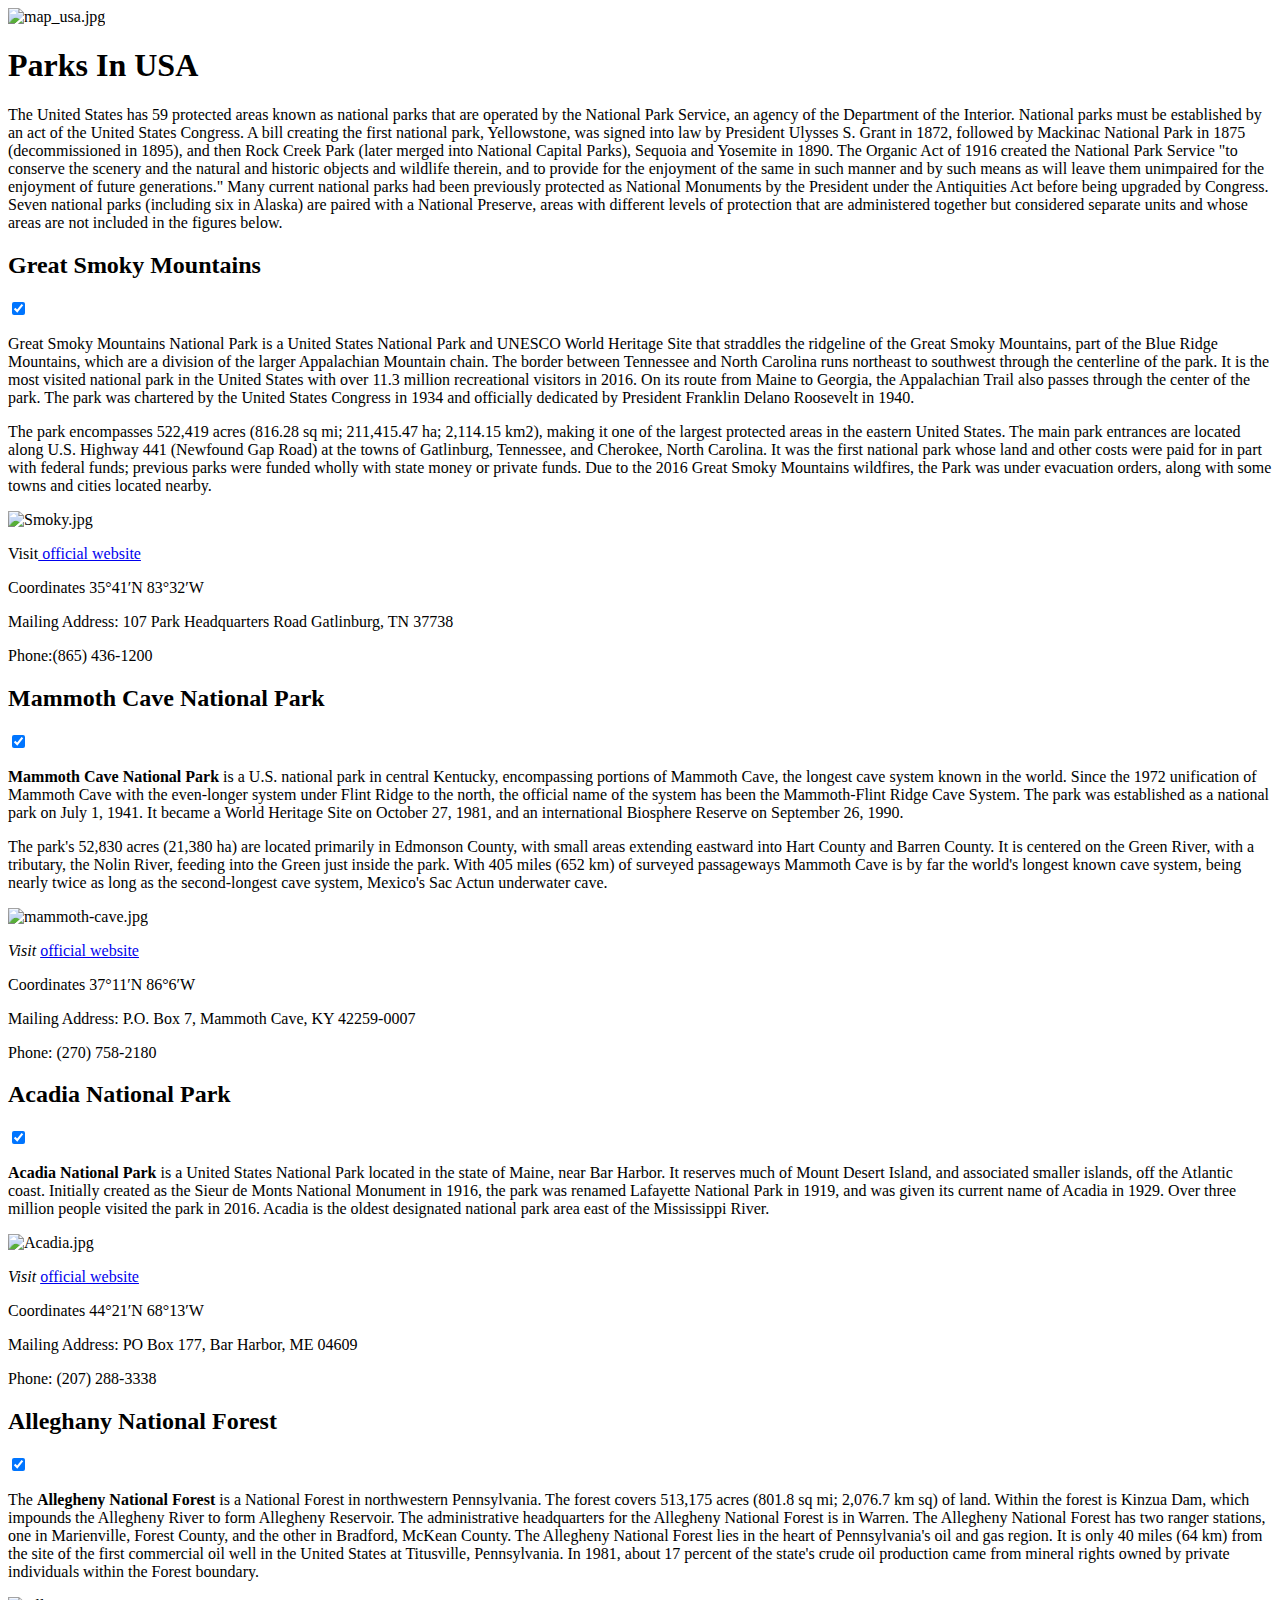
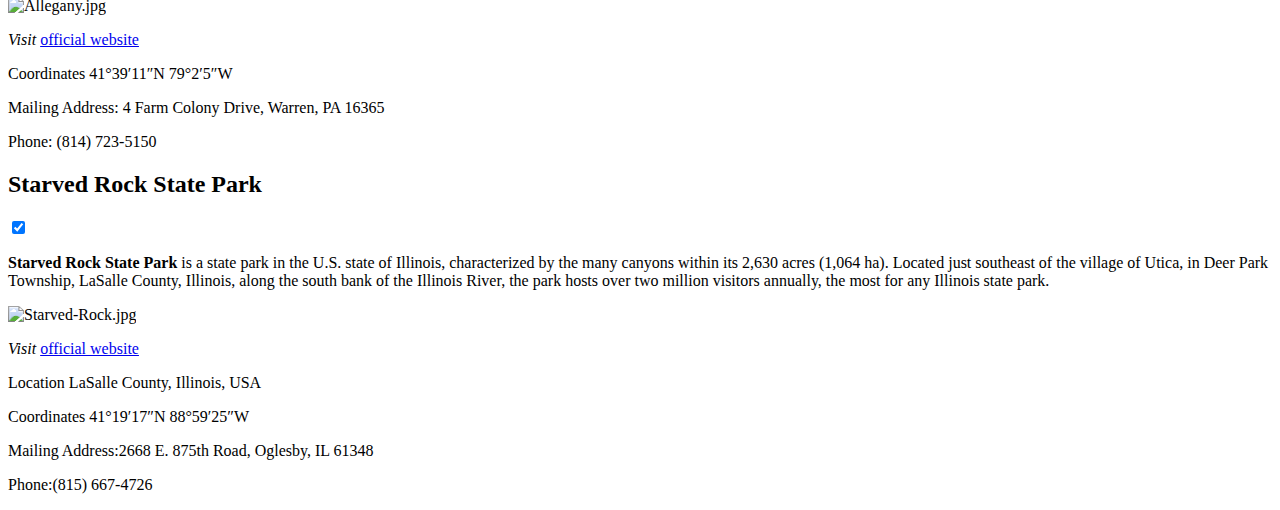
==== ParkInUSA_HTML_CSS/index.html @ b9dfbdc5 "Input checkbox Hidden" ====
<!-- reference websites
https://en.wikipedia.org/wiki/List_of_national_parks_of_the_United_States
https://www.nps.gov/grsm/index.htm
https://www.nps.gov/maca/index.htm
https://www.nps.gov/acad/index.htm
http://www.fs.usda.gov/allegheny/
https://www.starvedrockstatepark.org
-->
<!DOCTYPE html >
<html lang="en-US">
<head >
    <meta charset="UTF-8">
    <link rel="shortcut icon" href="./Images/Img123.ico" />
    <title>  Park In USA</title>

    <link rel="stylesheet" href="./css/style.css">
</head>
  <body >
    <div>

      <div class= "header">
        <img  src="./Images/map_usa.jpg"  alt="map_usa.jpg">
        <h1> Parks In USA </h1>
      </div>
<!--  -->
      <div  class="description">
        <p >The United States has 59 protected areas known as national parks that are operated by the National Park Service, an agency of the Department of the Interior. National parks must be established by an act of the United States Congress. A bill creating the first national park, Yellowstone, was signed into law by President Ulysses S. Grant in 1872, followed by Mackinac National Park in 1875 (decommissioned in 1895), and then Rock Creek Park (later merged into National Capital Parks), Sequoia and Yosemite in 1890. The Organic Act of 1916 created the National Park Service "to conserve the scenery and the natural and historic objects and wildlife therein, and to provide for the enjoyment of the same in such manner and by such means as will leave them unimpaired for the enjoyment of future generations." Many current national parks had been previously protected as National Monuments by the President under the Antiquities Act before being upgraded by Congress. Seven national parks (including six in Alaska) are paired with a National Preserve, areas with different levels of protection that are administered together but considered separate units and whose areas are not included in the figures below.
        </p>
      </div>
<!--  -->
        <label for ="toggleGSM"><h2 >Great Smoky Mountains</h2></label>
        <input id="toggleGSM" type="checkbox" checked>

        <div id="expandGSM">
          <section>
            <p> Great Smoky Mountains National Park is a United States National Park and UNESCO World Heritage Site that straddles the ridgeline of the Great Smoky Mountains, part of the Blue Ridge Mountains, which are a division of the larger Appalachian Mountain chain. The border between Tennessee and North Carolina runs northeast to southwest through the centerline of the park. It is the most visited national park in the United States with over 11.3 million recreational visitors in 2016. On its route from Maine to Georgia, the Appalachian Trail also passes through the center of the park. The park was chartered by the United States Congress in 1934 and officially dedicated by President Franklin Delano Roosevelt in 1940.  </p>
            <p>The park encompasses 522,419 acres (816.28 sq mi; 211,415.47 ha; 2,114.15 km2),   making it one of the largest protected areas in the eastern United States. The main park entrances are located along U.S. Highway 441 (Newfound Gap Road) at the towns of Gatlinburg, Tennessee, and Cherokee, North Carolina. It was the first national park whose land and other costs were paid for in part with federal funds; previous parks were funded wholly with state money or private funds. Due to the 2016 Great Smoky Mountains wildfires, the Park was under evacuation orders, along with some towns and cities located nearby.</p>

            <div class ="app">
                <img class ="screenshot" src="./Images/Smoky.jpg" alt="Smoky.jpg">
                <div class ="contact">
                  <p>Visit<a href="https://www.nps.gov/grsm/index.htm"> official website</a> </p>
                  <p>Coordinates 35°41′N 83°32′W</p>
                  <p>Mailing Address: 107 Park Headquarters Road Gatlinburg, TN 37738</p>
                  <p>Phone:(865) 436-1200 </p>
                </div>
            </div>
          </section>
        </div>
<!--  -->
        <label for="toggleMACA"><h2 >Mammoth Cave National Park</h2></label>
        <input id="toggleMACA" type="checkbox" checked>

        <div id="expandMACA">
          <section>
            <p> <b>Mammoth Cave National Park</b> is a U.S. national park in central Kentucky, encompassing portions of Mammoth Cave, the longest cave system known in the world. Since the 1972 unification of Mammoth Cave with the even-longer system under Flint Ridge to the north, the official name of the system has been the Mammoth-Flint Ridge Cave System. The park was established as a national park on July 1, 1941. It became a World Heritage Site on October 27, 1981, and an international Biosphere Reserve on September 26, 1990. </p>
            <p> The park's 52,830 acres (21,380 ha) are located primarily in Edmonson County, with small areas extending eastward into Hart County and Barren County. It is centered on the Green River, with a tributary, the Nolin River, feeding into the Green just inside the park. With 405 miles (652 km) of surveyed passageways Mammoth Cave is by far the world's longest known cave system, being nearly twice as long as the second-longest cave system, Mexico's Sac Actun underwater cave.</p>

            <div class ="app">
                <img class ="screenshot" src="./Images/mammoth-cave.jpg" alt="mammoth-cave.jpg">
                <div class ="contact">
                  <p> <em> Visit </em> <a href="https://www.nps.gov/maca/index.htm"> official website</a></p>
                  <p>Coordinates 	37°11′N 86°6′W</p>
                  <p> Mailing Address: P.O. Box 7, Mammoth Cave, KY 42259-0007 </p>
                  <p>Phone: (270) 758-2180 </p>
                </div>
            </div>
          </section>
        </div>
<!--  -->
        <label for="toggleACAD"><h2 >Acadia National Park</h2></label>
        <input id="toggleACAD" type="checkbox" checked>

        <div id="expandACAD">
          <section>
            <p> <b>Acadia National Park</b> is a United States National Park located in the state of Maine, near Bar Harbor. It reserves much of Mount Desert Island, and associated smaller islands, off the Atlantic coast. Initially created as the Sieur de Monts National Monument in 1916, the park was renamed Lafayette National Park in 1919, and was given its current name of Acadia in 1929. Over three million people visited the park in 2016. Acadia is the oldest designated national park area east of the Mississippi River. </p>

            <div class ="app">
                <img class="screenshot" src="./Images/Acadia.jpg" alt="Acadia.jpg">
                <div class ="contact">
                  <p> <em> Visit </em> <a href="https://www.nps.gov/acad/index.htm"> official website</a></p>
                  <p>Coordinates 44°21′N 68°13′W	</p>
                  <p> Mailing Address:  PO Box 177, Bar Harbor, ME 04609 </p>
                  <p>Phone: (207) 288-3338 </p>
                </div>
            </div>
          </section>
        </div>
<!--  -->
        <label for="toggleALL"><h2 >Alleghany National Forest</h2></label>
        <input id="toggleALL" type="checkbox" checked>

        <div id="expandALL">
          <section>
            <p> The <b>Allegheny National Forest</b> is a National Forest in northwestern Pennsylvania. The forest covers 513,175 acres (801.8 sq mi; 2,076.7 km sq) of land. Within the forest is Kinzua Dam, which impounds the Allegheny River to form Allegheny Reservoir. The administrative headquarters for the Allegheny National Forest is in Warren. The Allegheny National Forest has two ranger stations, one in Marienville, Forest County, and the other in Bradford, McKean County. The Allegheny National Forest lies in the heart of Pennsylvania's oil and gas region. It is only 40 miles (64 km) from the site of the first commercial oil well in the United States at Titusville, Pennsylvania. In 1981, about 17 percent of the state's crude oil production came from mineral rights owned by private individuals within the Forest boundary.</p>

            <div class ="app">
                <img class="screenshot" src="./Images/Allegany.jpg" alt="Allegany.jpg">
                <div class ="contact">
                  <p> <em> Visit </em> <a href="http://www.fs.usda.gov/allegheny/"> official website</a></p>
                  <p>Coordinates 41°39′11″N 79°2′5″W</p>
                  <p>Mailing Address: 4 Farm Colony Drive, Warren, PA 16365 </p>
                  <p>Phone: (814) 723-5150 </p>
                </div>
            </div>
          </section>
        </div>
<!--  -->
        <label for="toggleSTR"><h2 >Starved Rock State Park</h2></label>
        <input id="toggleSTR" type="checkbox" checked>

        <div id="expandSTR">
          <section>
            <p> <b>Starved Rock State Park</b> is a state park in the U.S. state of Illinois, characterized by the many canyons within its 2,630 acres (1,064 ha). Located just southeast of the village of Utica, in Deer Park Township, LaSalle County, Illinois, along the south bank of the Illinois River, the park hosts over two million visitors annually, the most for any Illinois state park. </p>

            <div class ="app">
                <img class ="screenshot" src="./Images/Starved-Rock.jpg" alt="Starved-Rock.jpg">
                <div class ="contact">
                  <p> <em> Visit </em> <a href="https://www.starvedrockstatepark.org"> official website</a></p>
                  <p> Location	LaSalle County, Illinois, USA </p>
                  <p>Coordinates 41°19′17″N 88°59′25″W</p>
                  <p>Mailing Address:2668 E. 875th Road, Oglesby, IL 61348 </p>
                  <p>Phone:(815) 667-4726</p>
                </div>
            </div>
          </section>
        </div>
<!--  -->
      </div>

  </body>
</html>
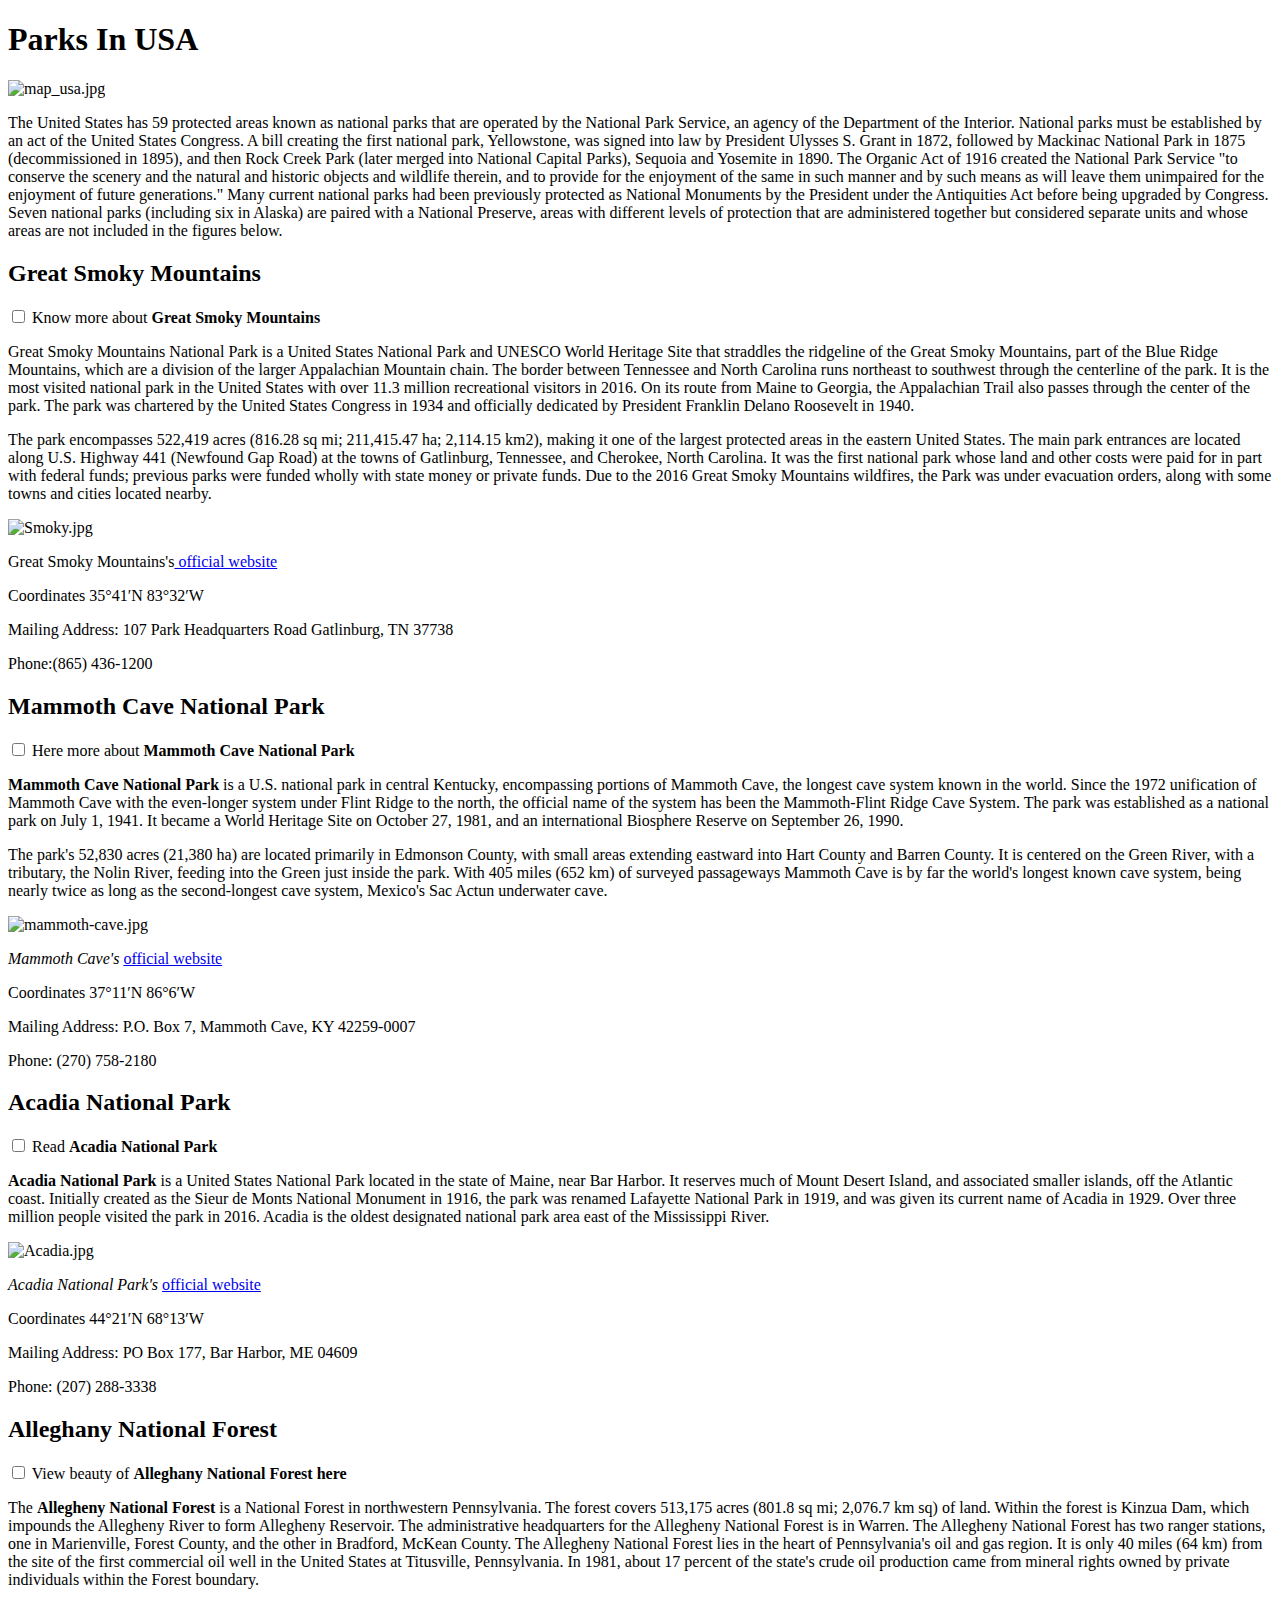
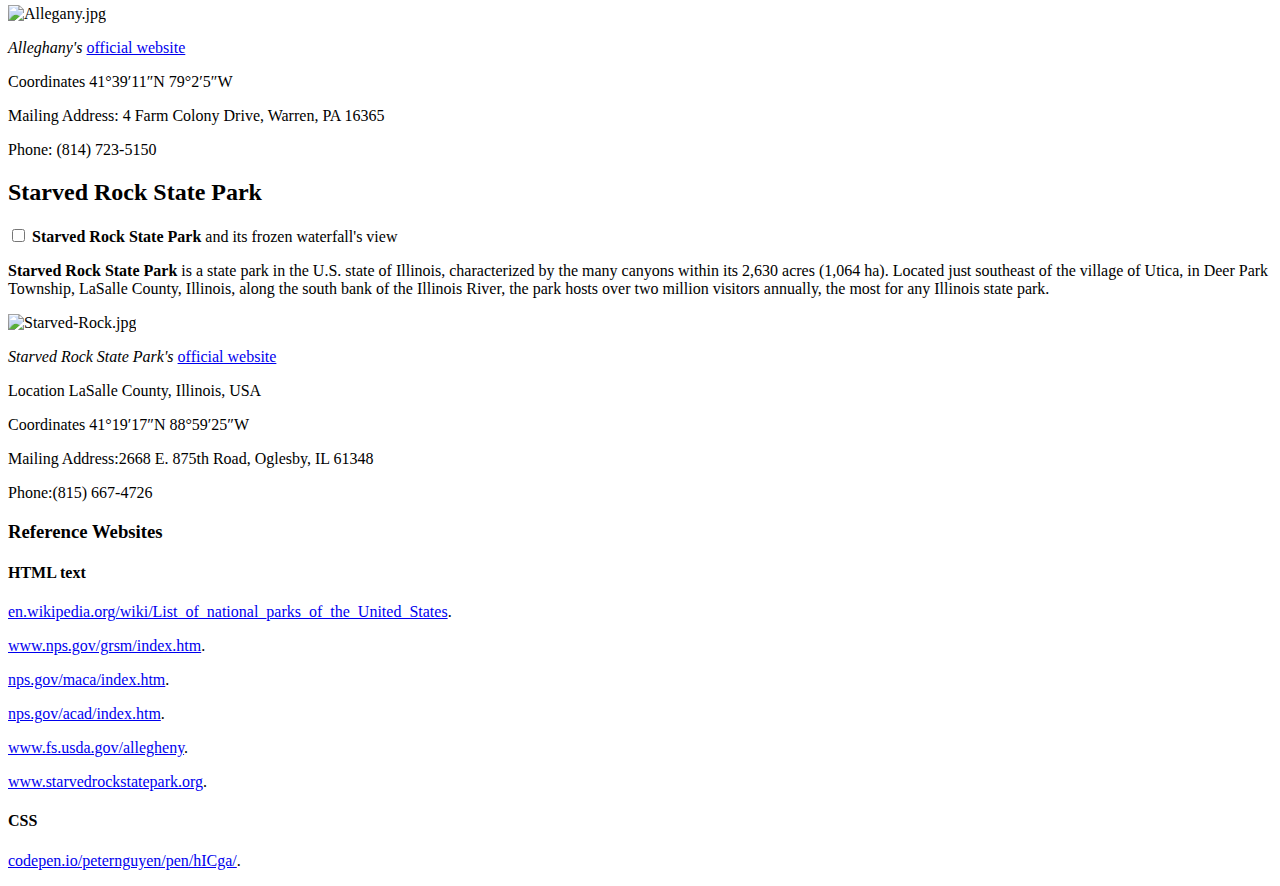
==== commit 590abfdb: "Final Save ready now Footer added, + - is working for contect," ====
--- a/ParkInUSA_HTML_CSS/index.html
+++ b/ParkInUSA_HTML_CSS/index.html
@@ -9,125 +9,138 @@
 -->
 <!DOCTYPE html >
 <html lang="en-US">
-<head >
+  <!--  -->
+  <head >
     <meta charset="UTF-8">
     <link rel="shortcut icon" href="./Images/Img123.ico" />
     <title>  Park In USA</title>
+    <link rel="stylesheet" href="./css/style.css">
+  </head>
 
-    <link rel="stylesheet" href="./css/style.css">
-</head>
+  <!--  -->
   <body >
-    <div>
-
-      <div class= "header">
-        <img  src="./Images/map_usa.jpg"  alt="map_usa.jpg">
-        <h1> Parks In USA </h1>
-      </div>
-<!--  -->
-      <div  class="description">
+    <div >
+      <!--  -->
+      <section>
+        <div class= "header">
+          <h1> Parks In USA </h1>
+          <img  src="./Images/map_usa.jpg"  alt="map_usa.jpg">
+        </div>
         <p >The United States has 59 protected areas known as national parks that are operated by the National Park Service, an agency of the Department of the Interior. National parks must be established by an act of the United States Congress. A bill creating the first national park, Yellowstone, was signed into law by President Ulysses S. Grant in 1872, followed by Mackinac National Park in 1875 (decommissioned in 1895), and then Rock Creek Park (later merged into National Capital Parks), Sequoia and Yosemite in 1890. The Organic Act of 1916 created the National Park Service "to conserve the scenery and the natural and historic objects and wildlife therein, and to provide for the enjoyment of the same in such manner and by such means as will leave them unimpaired for the enjoyment of future generations." Many current national parks had been previously protected as National Monuments by the President under the Antiquities Act before being upgraded by Congress. Seven national parks (including six in Alaska) are paired with a National Preserve, areas with different levels of protection that are administered together but considered separate units and whose areas are not included in the figures below.
         </p>
-      </div>
-<!--  -->
-        <label for ="toggleGSM"><h2 >Great Smoky Mountains</h2></label>
-        <input id="toggleGSM" type="checkbox" checked>
+      </section>
+      <!--  -->
+      <section>
+        <h2> Great Smoky Mountains</h2>
+        <input id="toggleGSM" type="checkbox">
+        <label id = "GSM" for ="toggleGSM">Know more about <b>Great Smoky Mountains</b></label>
+        <div id="expandGSM">
+          <p> Great Smoky Mountains National Park is a United States National Park and UNESCO World Heritage Site that straddles the ridgeline of the Great Smoky Mountains, part of the Blue Ridge Mountains, which are a division of the larger Appalachian Mountain chain. The border between Tennessee and North Carolina runs northeast to southwest through the centerline of the park. It is the most visited national park in the United States with over 11.3 million recreational visitors in 2016. On its route from Maine to Georgia, the Appalachian Trail also passes through the center of the park. The park was chartered by the United States Congress in 1934 and officially dedicated by President Franklin Delano Roosevelt in 1940.  </p>
+          <p>The park encompasses 522,419 acres (816.28 sq mi; 211,415.47 ha; 2,114.15 km2),   making it one of the largest protected areas in the eastern United States. The main park entrances are located along U.S. Highway 441 (Newfound Gap Road) at the towns of Gatlinburg, Tennessee, and Cherokee, North Carolina. It was the first national park whose land and other costs were paid for in part with federal funds; previous parks were funded wholly with state money or private funds. Due to the 2016 Great Smoky Mountains wildfires, the Park was under evacuation orders, along with some towns and cities located nearby.</p>
+          <div class ="app">
+            <img class ="screenshot" src="./Images/Smoky.jpg" alt="Smoky.jpg">
+            <div class ="contact">
+              <p>Great Smoky Mountains's<a href="https://www.nps.gov/grsm/index.htm"> official website</a> </p>
+              <p>Coordinates 35°41′N 83°32′W</p>
+              <p>Mailing Address: 107 Park Headquarters Road Gatlinburg, TN 37738</p>
+              <p>Phone:(865) 436-1200 </p>
+            </div>
+          </div>
+        </div>
+      </section>
 
-        <div id="expandGSM">
-          <section>
-            <p> Great Smoky Mountains National Park is a United States National Park and UNESCO World Heritage Site that straddles the ridgeline of the Great Smoky Mountains, part of the Blue Ridge Mountains, which are a division of the larger Appalachian Mountain chain. The border between Tennessee and North Carolina runs northeast to southwest through the centerline of the park. It is the most visited national park in the United States with over 11.3 million recreational visitors in 2016. On its route from Maine to Georgia, the Appalachian Trail also passes through the center of the park. The park was chartered by the United States Congress in 1934 and officially dedicated by President Franklin Delano Roosevelt in 1940.  </p>
-            <p>The park encompasses 522,419 acres (816.28 sq mi; 211,415.47 ha; 2,114.15 km2),   making it one of the largest protected areas in the eastern United States. The main park entrances are located along U.S. Highway 441 (Newfound Gap Road) at the towns of Gatlinburg, Tennessee, and Cherokee, North Carolina. It was the first national park whose land and other costs were paid for in part with federal funds; previous parks were funded wholly with state money or private funds. Due to the 2016 Great Smoky Mountains wildfires, the Park was under evacuation orders, along with some towns and cities located nearby.</p>
+      <!--  -->
+      <section>
+        <h2>Mammoth Cave National Park</h2>
+        <input id="toggleMACA" type="checkbox"  >
+        <label id = "MACA" for="toggleMACA"> Here more about <b>Mammoth Cave National Park</b> </label>
+        <div id="expandMACA">
+          <p> <b>Mammoth Cave National Park</b> is a U.S. national park in central Kentucky, encompassing portions of Mammoth Cave, the longest cave system known in the world. Since the 1972 unification of Mammoth Cave with the even-longer system under Flint Ridge to the north, the official name of the system has been the Mammoth-Flint Ridge Cave System. The park was established as a national park on July 1, 1941. It became a World Heritage Site on October 27, 1981, and an international Biosphere Reserve on September 26, 1990. </p>
+          <p> The park's 52,830 acres (21,380 ha) are located primarily in Edmonson County, with small areas extending eastward into Hart County and Barren County. It is centered on the Green River, with a tributary, the Nolin River, feeding into the Green just inside the park. With 405 miles (652 km) of surveyed passageways Mammoth Cave is by far the world's longest known cave system, being nearly twice as long as the second-longest cave system, Mexico's Sac Actun underwater cave.</p>
 
-            <div class ="app">
-                <img class ="screenshot" src="./Images/Smoky.jpg" alt="Smoky.jpg">
-                <div class ="contact">
-                  <p>Visit<a href="https://www.nps.gov/grsm/index.htm"> official website</a> </p>
-                  <p>Coordinates 35°41′N 83°32′W</p>
-                  <p>Mailing Address: 107 Park Headquarters Road Gatlinburg, TN 37738</p>
-                  <p>Phone:(865) 436-1200 </p>
-                </div>
+          <div class ="app">
+            <img class ="screenshot" src="./Images/mammoth-cave.jpg" alt="mammoth-cave.jpg">
+            <div class ="contact">
+              <p> <em> Mammoth Cave's </em> <a href="https://www.nps.gov/maca/index.htm"> official website</a></p>
+              <p>Coordinates 	37°11′N 86°6′W</p>
+              <p> Mailing Address: P.O. Box 7, Mammoth Cave, KY 42259-0007 </p>
+              <p>Phone: (270) 758-2180 </p>
             </div>
-          </section>
+          </div>
         </div>
-<!--  -->
-        <label for="toggleMACA"><h2 >Mammoth Cave National Park</h2></label>
-        <input id="toggleMACA" type="checkbox" checked>
+      </section>
+      <!--  -->
 
-        <div id="expandMACA">
-          <section>
-            <p> <b>Mammoth Cave National Park</b> is a U.S. national park in central Kentucky, encompassing portions of Mammoth Cave, the longest cave system known in the world. Since the 1972 unification of Mammoth Cave with the even-longer system under Flint Ridge to the north, the official name of the system has been the Mammoth-Flint Ridge Cave System. The park was established as a national park on July 1, 1941. It became a World Heritage Site on October 27, 1981, and an international Biosphere Reserve on September 26, 1990. </p>
-            <p> The park's 52,830 acres (21,380 ha) are located primarily in Edmonson County, with small areas extending eastward into Hart County and Barren County. It is centered on the Green River, with a tributary, the Nolin River, feeding into the Green just inside the park. With 405 miles (652 km) of surveyed passageways Mammoth Cave is by far the world's longest known cave system, being nearly twice as long as the second-longest cave system, Mexico's Sac Actun underwater cave.</p>
-
-            <div class ="app">
-                <img class ="screenshot" src="./Images/mammoth-cave.jpg" alt="mammoth-cave.jpg">
-                <div class ="contact">
-                  <p> <em> Visit </em> <a href="https://www.nps.gov/maca/index.htm"> official website</a></p>
-                  <p>Coordinates 	37°11′N 86°6′W</p>
-                  <p> Mailing Address: P.O. Box 7, Mammoth Cave, KY 42259-0007 </p>
-                  <p>Phone: (270) 758-2180 </p>
-                </div>
-            </div>
-          </section>
-        </div>
-<!--  -->
-        <label for="toggleACAD"><h2 >Acadia National Park</h2></label>
-        <input id="toggleACAD" type="checkbox" checked>
+      <section>
+        <h2> Acadia National Park</h2>
+        <input id="toggleACAD" type="checkbox"  >
+        <label id = "ACAD" for="toggleACAD"> Read <b>Acadia National Park</b> </label>
 
         <div id="expandACAD">
-          <section>
-            <p> <b>Acadia National Park</b> is a United States National Park located in the state of Maine, near Bar Harbor. It reserves much of Mount Desert Island, and associated smaller islands, off the Atlantic coast. Initially created as the Sieur de Monts National Monument in 1916, the park was renamed Lafayette National Park in 1919, and was given its current name of Acadia in 1929. Over three million people visited the park in 2016. Acadia is the oldest designated national park area east of the Mississippi River. </p>
-
-            <div class ="app">
-                <img class="screenshot" src="./Images/Acadia.jpg" alt="Acadia.jpg">
-                <div class ="contact">
-                  <p> <em> Visit </em> <a href="https://www.nps.gov/acad/index.htm"> official website</a></p>
-                  <p>Coordinates 44°21′N 68°13′W	</p>
-                  <p> Mailing Address:  PO Box 177, Bar Harbor, ME 04609 </p>
-                  <p>Phone: (207) 288-3338 </p>
-                </div>
+          <p> <b>Acadia National Park</b> is a United States National Park located in the state of Maine, near Bar Harbor. It reserves much of Mount Desert Island, and associated smaller islands, off the Atlantic coast. Initially created as the Sieur de Monts National Monument in 1916, the park was renamed Lafayette National Park in 1919, and was given its current name of Acadia in 1929. Over three million people visited the park in 2016. Acadia is the oldest designated national park area east of the Mississippi River. </p>
+          <div class ="app">
+            <img class="screenshot" src="./Images/Acadia.jpg" alt="Acadia.jpg">
+            <div class ="contact">
+              <p> <em> Acadia National Park's </em> <a href="https://www.nps.gov/acad/index.htm"> official website</a></p>
+              <p>Coordinates 44°21′N 68°13′W	</p>
+              <p> Mailing Address:  PO Box 177, Bar Harbor, ME 04609 </p>
+              <p>Phone: (207) 288-3338 </p>
             </div>
-          </section>
+          </div>
         </div>
-<!--  -->
-        <label for="toggleALL"><h2 >Alleghany National Forest</h2></label>
-        <input id="toggleALL" type="checkbox" checked>
-
+      </section>
+      <!--  -->
+      <section>
+        <h2> Alleghany National Forest</h2>
+        <input id="toggleALL" type="checkbox"  >
+        <label id = "ALL" for="toggleALL"> View beauty of <b>Alleghany National Forest here</b> </label>
         <div id="expandALL">
-          <section>
-            <p> The <b>Allegheny National Forest</b> is a National Forest in northwestern Pennsylvania. The forest covers 513,175 acres (801.8 sq mi; 2,076.7 km sq) of land. Within the forest is Kinzua Dam, which impounds the Allegheny River to form Allegheny Reservoir. The administrative headquarters for the Allegheny National Forest is in Warren. The Allegheny National Forest has two ranger stations, one in Marienville, Forest County, and the other in Bradford, McKean County. The Allegheny National Forest lies in the heart of Pennsylvania's oil and gas region. It is only 40 miles (64 km) from the site of the first commercial oil well in the United States at Titusville, Pennsylvania. In 1981, about 17 percent of the state's crude oil production came from mineral rights owned by private individuals within the Forest boundary.</p>
-
-            <div class ="app">
-                <img class="screenshot" src="./Images/Allegany.jpg" alt="Allegany.jpg">
-                <div class ="contact">
-                  <p> <em> Visit </em> <a href="http://www.fs.usda.gov/allegheny/"> official website</a></p>
-                  <p>Coordinates 41°39′11″N 79°2′5″W</p>
-                  <p>Mailing Address: 4 Farm Colony Drive, Warren, PA 16365 </p>
-                  <p>Phone: (814) 723-5150 </p>
-                </div>
+          <p> The <b>Allegheny National Forest</b> is a National Forest in northwestern Pennsylvania. The forest covers 513,175 acres (801.8 sq mi; 2,076.7 km sq) of land. Within the forest is Kinzua Dam, which impounds the Allegheny River to form Allegheny Reservoir. The administrative headquarters for the Allegheny National Forest is in Warren. The Allegheny National Forest has two ranger stations, one in Marienville, Forest County, and the other in Bradford, McKean County. The Allegheny National Forest lies in the heart of Pennsylvania's oil and gas region. It is only 40 miles (64 km) from the site of the first commercial oil well in the United States at Titusville, Pennsylvania. In 1981, about 17 percent of the state's crude oil production came from mineral rights owned by private individuals within the Forest boundary.</p>
+          <div class ="app">
+            <img class="screenshot" src="./Images/Allegany.jpg" alt="Allegany.jpg">
+            <div class ="contact">
+              <p> <em> Alleghany's </em> <a href="http://www.fs.usda.gov/allegheny/"> official website</a></p>
+              <p>Coordinates 41°39′11″N 79°2′5″W</p>
+              <p>Mailing Address: 4 Farm Colony Drive, Warren, PA 16365 </p>
+              <p>Phone: (814) 723-5150 </p>
             </div>
-          </section>
+          </div>
         </div>
-<!--  -->
-        <label for="toggleSTR"><h2 >Starved Rock State Park</h2></label>
-        <input id="toggleSTR" type="checkbox" checked>
-
+      </section>
+      <!--  -->
+      <section>
+        <h2> Starved Rock State Park</h2>
+        <input id="toggleSTR" type="checkbox"  >
+        <label id = "STR" for="toggleSTR"> <b>Starved Rock State Park</b> and its frozen waterfall's view</label>
         <div id="expandSTR">
-          <section>
-            <p> <b>Starved Rock State Park</b> is a state park in the U.S. state of Illinois, characterized by the many canyons within its 2,630 acres (1,064 ha). Located just southeast of the village of Utica, in Deer Park Township, LaSalle County, Illinois, along the south bank of the Illinois River, the park hosts over two million visitors annually, the most for any Illinois state park. </p>
-
-            <div class ="app">
-                <img class ="screenshot" src="./Images/Starved-Rock.jpg" alt="Starved-Rock.jpg">
-                <div class ="contact">
-                  <p> <em> Visit </em> <a href="https://www.starvedrockstatepark.org"> official website</a></p>
-                  <p> Location	LaSalle County, Illinois, USA </p>
-                  <p>Coordinates 41°19′17″N 88°59′25″W</p>
-                  <p>Mailing Address:2668 E. 875th Road, Oglesby, IL 61348 </p>
-                  <p>Phone:(815) 667-4726</p>
-                </div>
+          <p> <b>Starved Rock State Park</b> is a state park in the U.S. state of Illinois, characterized by the many canyons within its 2,630 acres (1,064 ha). Located just southeast of the village of Utica, in Deer Park Township, LaSalle County, Illinois, along the south bank of the Illinois River, the park hosts over two million visitors annually, the most for any Illinois state park. </p>
+          <div class ="app">
+            <img class ="screenshot" src="./Images/Frozen-Starved-Rock.jpg" alt="Starved-Rock.jpg">
+            <div class ="contact">
+              <p> <em> Starved Rock State Park's </em> <a href="https://www.starvedrockstatepark.org"> official website</a></p>
+              <p> Location	LaSalle County, Illinois, USA </p>
+              <p>Coordinates 41°19′17″N 88°59′25″W</p>
+              <p>Mailing Address:2668 E. 875th Road, Oglesby, IL 61348 </p>
+              <p>Phone:(815) 667-4726</p>
             </div>
-          </section>
+          </div>
         </div>
-<!--  -->
-      </div>
-
+      </section>
+      <!--  -->
+    </div>
+    <div>
+      <footer class="contact">
+        <h3>Reference Websites</h3>
+        <h4>HTML text</h4>
+        <p> <a href="https://en.wikipedia.org/wiki/List_of_national_parks_of_the_United_States">en.wikipedia.org/wiki/List_of_national_parks_of_the_United_States</a>.</p>
+        <p> <a href="https://www.nps.gov/grsm/index.htm">www.nps.gov/grsm/index.htm</a>.</p>
+        <p> <a href="https://www.nps.gov/maca/index.htm">nps.gov/maca/index.htm</a>.</p>
+        <p> <a href="https://www.nps.gov/acad/index.htm">nps.gov/acad/index.htm</a>.</p>
+        <p> <a href="http://www.fs.usda.gov/allegheny/">www.fs.usda.gov/allegheny</a>.</p>
+        <p> <a href="https://www.starvedrockstatepark.org">www.starvedrockstatepark.org</a>.</p>
+        <h4>CSS</h4>
+        <p> <a href="https://codepen.io/peternguyen/pen/hICga/">codepen.io/peternguyen/pen/hICga/</a>.</p>
+      </footer>
+    </div>
   </body>
 </html>
